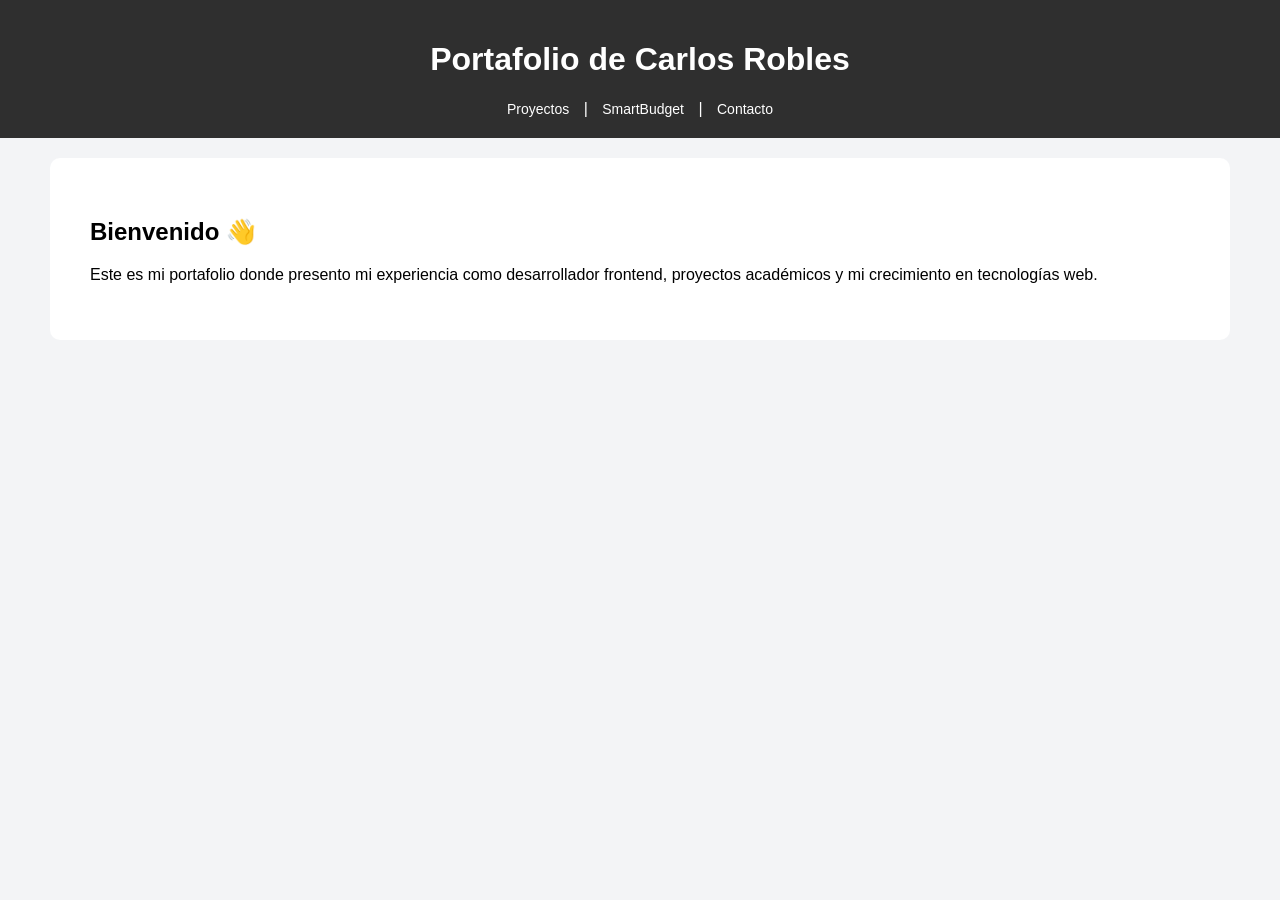
==== index.html @ f37d6664 "portafolio profesional" ====
<!DOCTYPE html>
<html lang="es">
<head>
    <meta charset="UTF-8">
    <title>Portafolio</title>
    <link rel="stylesheet" href="css/styles.css">
</head>

<body>

<header>
    <h1>Portafolio de Carlos Robles</h1>

    <nav>
        <a href="proyectos.html">Proyectos</a> |
        <a href="smartbudget.html">SmartBudget</a> |
        <a href="contacto.html">Contacto</a>
    </nav>
</header>

<div class="container">
    <h2>Bienvenido 👋</h2>
    <p>
        Este es mi portafolio donde presento mi experiencia como desarrollador frontend,
        proyectos académicos y mi crecimiento en tecnologías web.
    </p>
</div>

</body>
</html>
---- css/styles.css ----
body {
    margin: 0;
    font-family: Arial, sans-serif;
    background-color: #f3f4f6;
}

/* HEADER */
header {
    background-color: #2f2f2f;
    color: white;
    text-align: center;
    padding: 20px 10px;
}

/* NAV */
nav a {
    color: white;
    text-decoration: none;
    margin: 0 10px;
    font-size: 14px;
}

nav a:hover {
    text-decoration: underline;
}

/* CONTENEDOR */
.container {
    max-width: 1100px;
    margin: auto;
    background: white;
    padding: 40px;
    margin-top: 20px;
    border-radius: 10px;
}

/* =========================
   PROJECT CARDS (MEJORADO)
========================= */

.project-card {
    border: none;
    border-radius: 16px;
    background: #ffffff;
    box-shadow: 0 6px 18px rgba(0,0,0,0.08);
    transition: all 0.25s ease;
    min-height: 420px;
    display: flex;
    flex-direction: column;
    justify-content: space-between;
}

.project-card:hover {
    transform: translateY(-8px);
    box-shadow: 0 12px 28px rgba(0,0,0,0.15);
}

/* contenido interno */
.card-body {
    padding: 25px;
}

/* título */
.card-title {
    font-size: 18px;
    font-weight: 700;
    margin-bottom: 12px;
}

/* texto */
.card-text {
    font-size: 14px;
    color: #444;
    margin-bottom: 15px;
}

/* tecnologías */
.project-card p strong {
    color: #111;
}

/* BOTÓN PRO */
.btn-project {
    display: block;
    width: 100%;
    text-align: center;

    background-color: #6b7280; /* gris moderno */
    color: white;

    padding: 12px 14px;
    border-radius: 10px;

    text-decoration: none;
    font-weight: 600;

    margin-top: 15px;

    transition: background-color 0.2s ease, transform 0.2s ease;
}

.btn-project:hover {
    background-color: #4b5563; /* gris más oscuro */
    transform: translateY(-2px);
}

.btn-project:active {
    transform: scale(0.98);
}

.btn-project:hover {
    background-color: #2563eb;
}
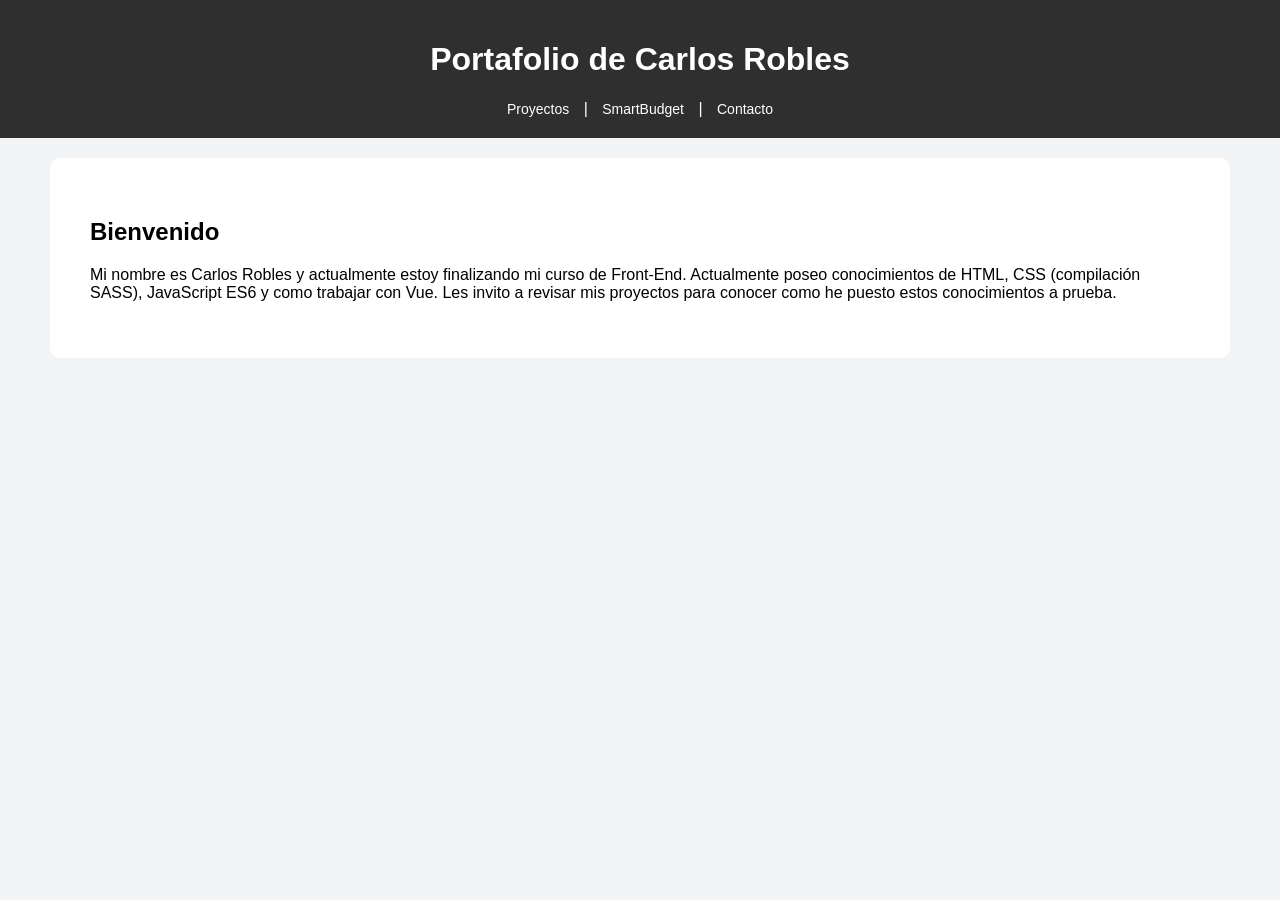
==== commit 841d6c34: "arreglo de detalles en las descripciones" ====
--- a/index.html
+++ b/index.html
@@ -19,10 +19,9 @@
 </header>
 
 <div class="container">
-    <h2>Bienvenido 👋</h2>
+    <h2>Bienvenido</h2>
     <p>
-        Este es mi portafolio donde presento mi experiencia como desarrollador frontend,
-        proyectos académicos y mi crecimiento en tecnologías web.
+        Mi nombre es Carlos Robles y actualmente estoy finalizando mi curso de Front-End. Actualmente poseo conocimientos de HTML, CSS (compilación SASS), JavaScript ES6 y como trabajar con Vue. Les invito a revisar mis proyectos para conocer como he puesto estos conocimientos a prueba.
     </p>
 </div>
 
